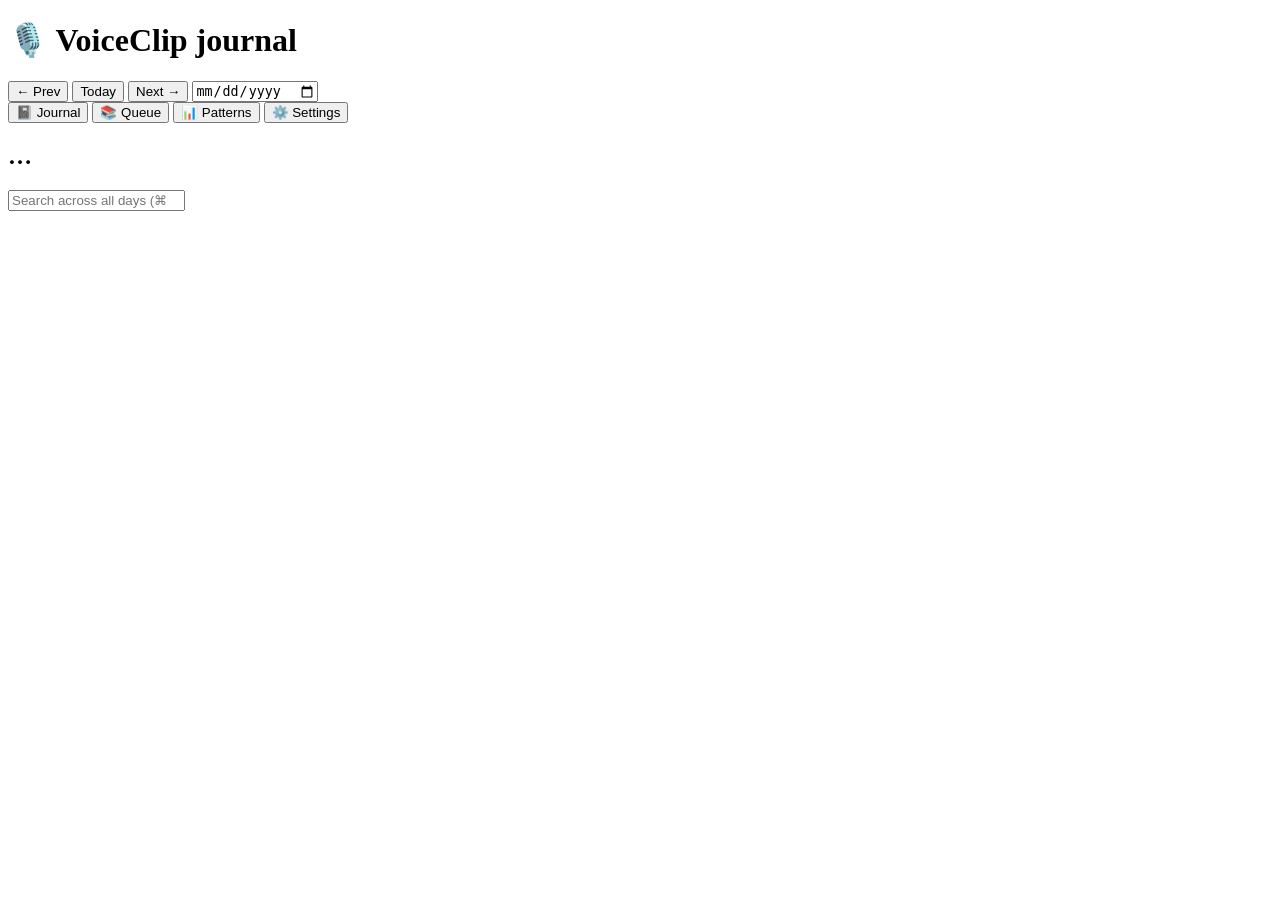
==== voiceclip/viewer/static/index.html @ d6e253f2 "Move viewer into its own subpackage: server + routes + static under voiceclip/viewer/ The viewer's t" ====
<!doctype html>
<html lang="en">
<head>
<meta charset="utf-8">
<meta name="viewport" content="width=device-width, initial-scale=1">
<title>VoiceClip journal</title>
<link rel="stylesheet" href="/static/app.css">
</head>
<body>
<div class="wrap">
  <header>
    <h1>🎙️ VoiceClip journal</h1>
    <div class="daynav" id="journal_nav">
      <button id="prev">← Prev</button>
      <button id="today">Today</button>
      <button id="next">Next →</button>
      <input id="datepicker" type="date">
    </div>
  </header>

  <!-- Cloud-provider consent banner. Hidden until /api/consent reports
       pending features. Rendered above the tabs so it's unmissable.
       Dismissing POSTs to /api/consent/ack and records the current
       cloud config as the new baseline. -->
  <div id="consent_banner_slot"></div>

  <div class="tabs">
    <button class="tab active" data-view="journal">📓 Journal</button>
    <button class="tab" data-view="queue">📚 Queue</button>
    <button class="tab" data-view="patterns">📊 Patterns</button>
    <button class="tab" data-view="settings">⚙️ Settings</button>
  </div>

  <div id="journal_view">
    <div class="dayline">
      <h2 id="daylabel">…</h2>
      <div class="stats" id="stats"></div>
    </div>

    <div class="search-row">
      <input id="search_input" type="search"
             placeholder="Search across all days (⌘K)"
             autocomplete="off">
      <button id="search_clear" style="display:none">Clear</button>
    </div>

    <div id="summary_slot"></div>
    <div id="apps_slot"></div>
    <section class="entries" id="entries_slot"></section>
  </div>

  <div id="queue_view" style="display:none">
    <div class="dayline">
      <h2>Research queue</h2>
      <div class="stats" id="queue_stats"></div>
    </div>
    <div class="queue-input">
      <input id="topic_input" type="text"
             placeholder="What do you want researched? (e.g. 'CRDTs vs. operational transforms')">
      <button id="topic_add">Add</button>
    </div>
    <div class="queue-hint" id="queue_hint"></div>
    <section id="topics_slot"></section>
  </div>

  <div id="patterns_view" style="display:none">
    <div class="dayline">
      <h2>Patterns</h2>
      <div class="stats" id="patterns_stats"></div>
    </div>
    <div class="queue-hint" id="patterns_hint"></div>
    <section id="patterns_slot"></section>
  </div>

  <div id="settings_view" style="display:none">
    <div class="dayline">
      <h2>Settings</h2>
      <div class="stats" id="settings_status"></div>
    </div>
    <div id="settings_restart_banner" class="restart-banner" style="display:none"></div>
    <section id="settings_slot"></section>
    <details id="settings_system" class="system-info">
      <summary>System</summary>
      <div id="settings_system_body"></div>
    </details>
    <details id="settings_models" class="system-info">
      <summary>Downloaded models</summary>
      <div id="settings_models_body">
        <div class="empty" style="padding:16px">Loading…</div>
      </div>
    </details>
  </div>
</div>

<div id="modal_root"></div>

<script src="/static/app.js" defer></script>
</body>
</html>
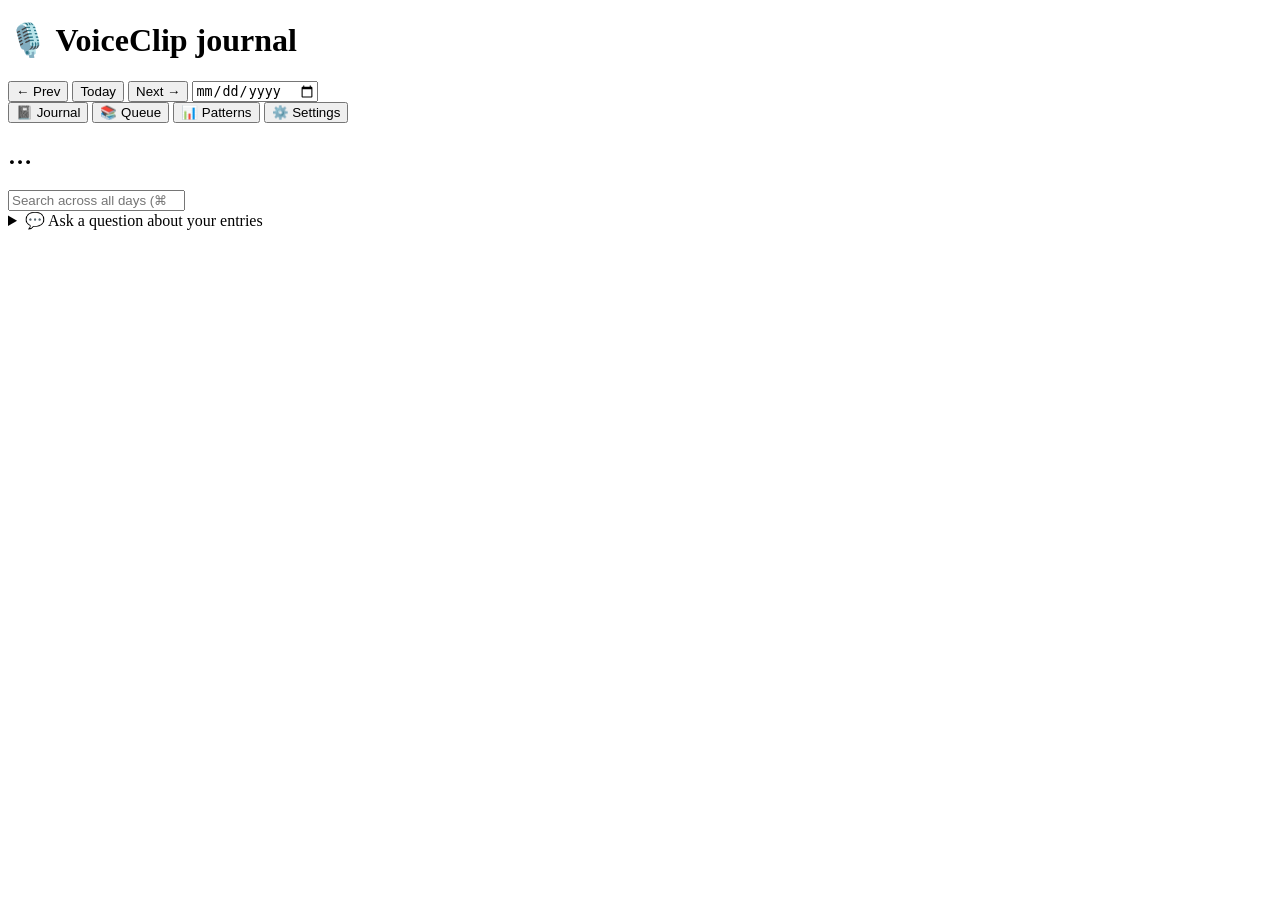
==== commit 6e63205c: "Ask: free-form questions over a date range of transcripts New feature: type a question, pick a date " ====
--- a/voiceclip/viewer/static/index.html
+++ b/voiceclip/viewer/static/index.html
@@ -43,6 +43,23 @@
              autocomplete="off">
       <button id="search_clear" style="display:none">Clear</button>
     </div>
+
+    <details class="ask-section" id="ask_section">
+      <summary>💬 Ask a question about your entries</summary>
+      <div class="ask-body">
+        <div class="ask-inputs">
+          <input id="ask_input" type="text"
+                 placeholder="e.g. What was I working on last Tuesday?"
+                 autocomplete="off">
+          <div class="ask-dates">
+            <label>From <input id="ask_start" type="date"></label>
+            <label>To <input id="ask_end" type="date"></label>
+          </div>
+          <button id="ask_btn">Ask</button>
+        </div>
+        <div id="ask_result"></div>
+      </div>
+    </details>
 
     <div id="summary_slot"></div>
     <div id="apps_slot"></div>
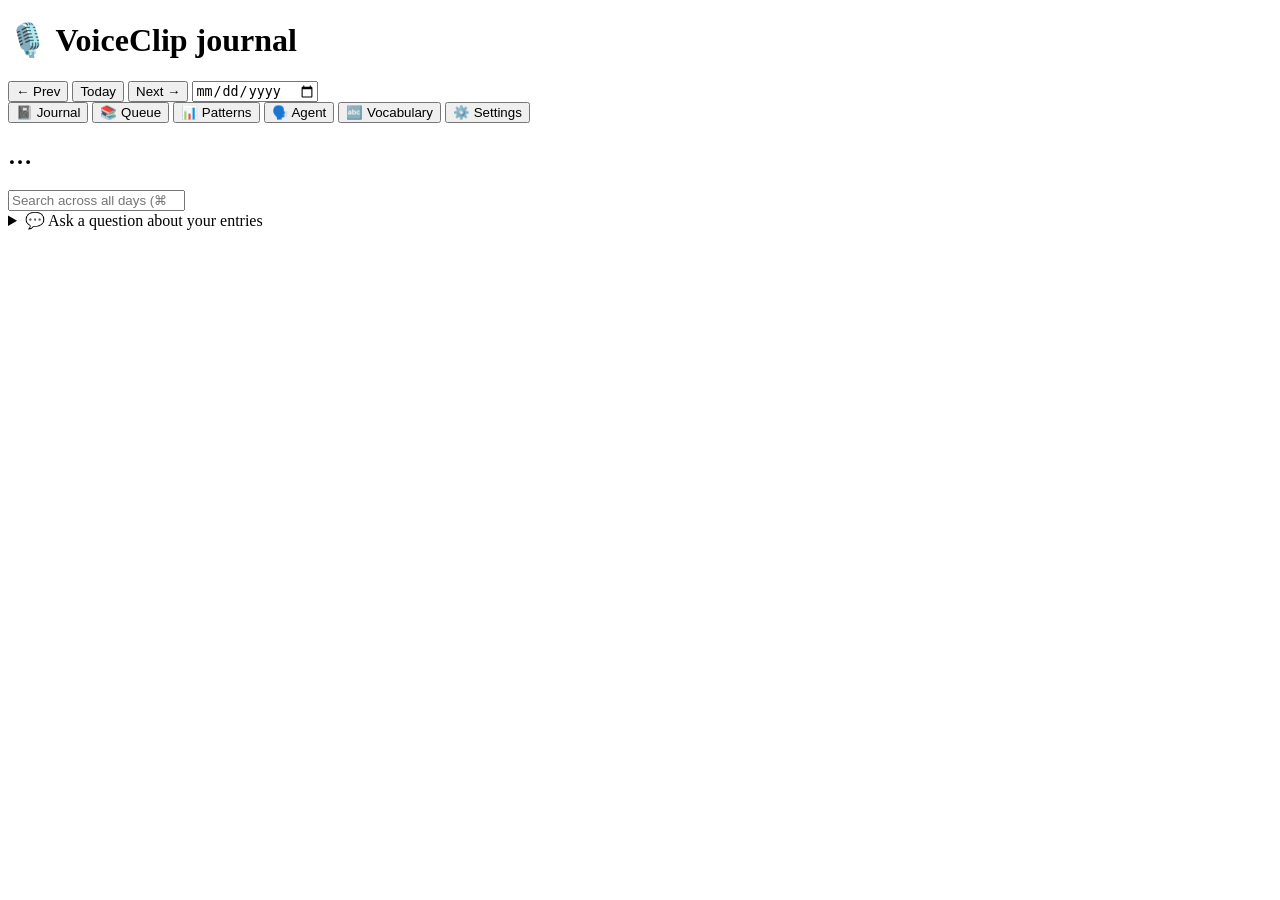
==== commit 6dd96c00: "Cloud engine, voice agent, and viewer redesign Cloud transcription - engine_cloud / engine_cloud_str" ====
--- a/voiceclip/viewer/static/index.html
+++ b/voiceclip/viewer/static/index.html
@@ -5,11 +5,12 @@
 <meta name="viewport" content="width=device-width, initial-scale=1">
 <title>VoiceClip journal</title>
 <link rel="stylesheet" href="/static/app.css">
+<link rel="stylesheet" href="/static/theme-playful.css">
 </head>
 <body>
 <div class="wrap">
   <header>
-    <h1>🎙️ VoiceClip journal</h1>
+    <h1><span class="logo-mic" aria-hidden="true">🎙️</span> <span class="brand">VoiceClip</span> journal</h1>
     <div class="daynav" id="journal_nav">
       <button id="prev">← Prev</button>
       <button id="today">Today</button>
@@ -28,6 +29,8 @@
     <button class="tab active" data-view="journal">📓 Journal</button>
     <button class="tab" data-view="queue">📚 Queue</button>
     <button class="tab" data-view="patterns">📊 Patterns</button>
+    <button class="tab" data-view="agent">🗣️ Agent</button>
+    <button class="tab" data-view="vocab">🔤 Vocabulary</button>
     <button class="tab" data-view="settings">⚙️ Settings</button>
   </div>
 
@@ -89,6 +92,39 @@
     <section id="patterns_slot"></section>
   </div>
 
+  <div id="agent_view" style="display:none">
+    <div class="agent-stage">
+      <button id="agent_orb" class="agent-orb idle" type="button" aria-label="Start the voice agent">
+        <span class="orb-ring" aria-hidden="true"></span>
+        <span class="orb-core" aria-hidden="true">🗣️</span>
+        <span class="orb-bars" aria-hidden="true"><i></i><i></i><i></i><i></i><i></i></span>
+      </button>
+      <div class="agent-meter" id="agent_meter" hidden aria-hidden="true"><span></span></div>
+      <div class="agent-state" id="agent_state" aria-live="polite">Tap to start talking</div>
+      <div class="agent-hint">Just talk, and interrupt any time. It can search the web, check your journal, take notes, and park the server.</div>
+    </div>
+    <div class="agent-log" id="agent_log" aria-live="polite"></div>
+  </div>
+  <div id="vocab_view" style="display:none">
+    <div class="dayline">
+      <h2>Vocabulary</h2>
+      <div class="stats" id="vocab_stats"></div>
+    </div>
+    <p class="vocab-intro">Names, jargon and acronyms dictation should always spell right. Changes apply after restarting VoiceClip.</p>
+    <div class="vocab-add">
+      <input id="vocab_input" type="text" placeholder="Add a word or phrase" autocomplete="off" maxlength="80">
+      <button id="vocab_add" type="button">Add</button>
+    </div>
+    <div class="vocab-list-head" id="vocab_list_head" hidden>
+      <input id="vocab_filter" type="search" placeholder="Filter your words" autocomplete="off" aria-label="Filter your words">
+    </div>
+    <div class="vocab-groups" id="vocab_chips"></div>
+    <div class="vocab-suggest-head">
+      <h3>Suggested from your dictation</h3>
+      <span class="vocab-scanned" id="vocab_scanned"></span>
+    </div>
+    <div class="vocab-suggestions" id="vocab_suggestions"></div>
+  </div>
   <div id="settings_view" style="display:none">
     <div class="dayline">
       <h2>Settings</h2>
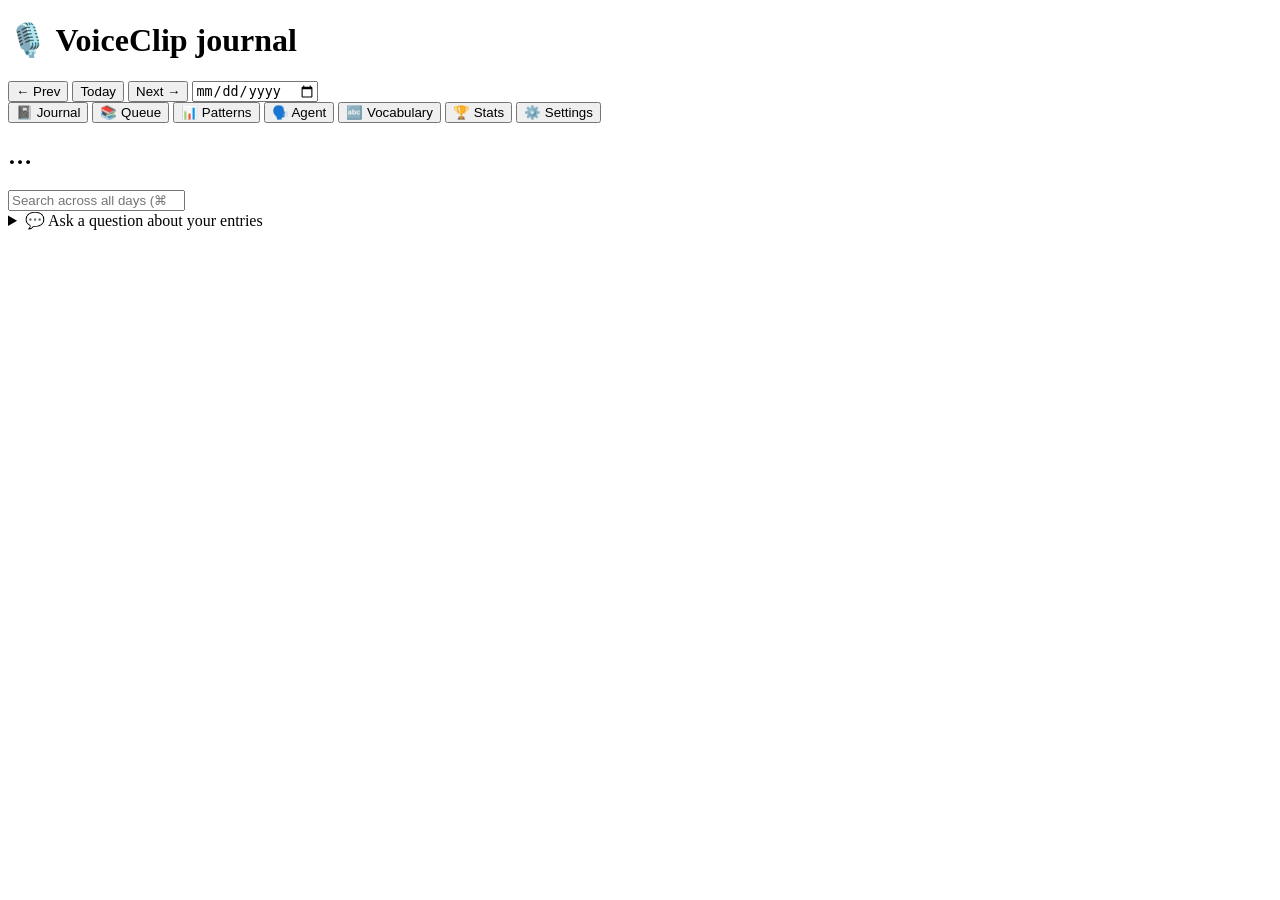
==== commit 7c5a39a7: "Stats tab: words dictated, time saved, AI fixes, achievements - /api/stats + Stats tab: totals, typi" ====
--- a/voiceclip/viewer/static/index.html
+++ b/voiceclip/viewer/static/index.html
@@ -31,6 +31,7 @@
     <button class="tab" data-view="patterns">📊 Patterns</button>
     <button class="tab" data-view="agent">🗣️ Agent</button>
     <button class="tab" data-view="vocab">🔤 Vocabulary</button>
+    <button class="tab" data-view="stats">🏆 Stats</button>
     <button class="tab" data-view="settings">⚙️ Settings</button>
   </div>
 
@@ -125,6 +126,13 @@
     </div>
     <div class="vocab-suggestions" id="vocab_suggestions"></div>
   </div>
+  <div id="stats_view" style="display:none">
+    <div class="dayline">
+      <h2>Your stats</h2>
+      <div class="stats" id="stats_streak"></div>
+    </div>
+    <section id="stats_slot"></section>
+  </div>
   <div id="settings_view" style="display:none">
     <div class="dayline">
       <h2>Settings</h2>
